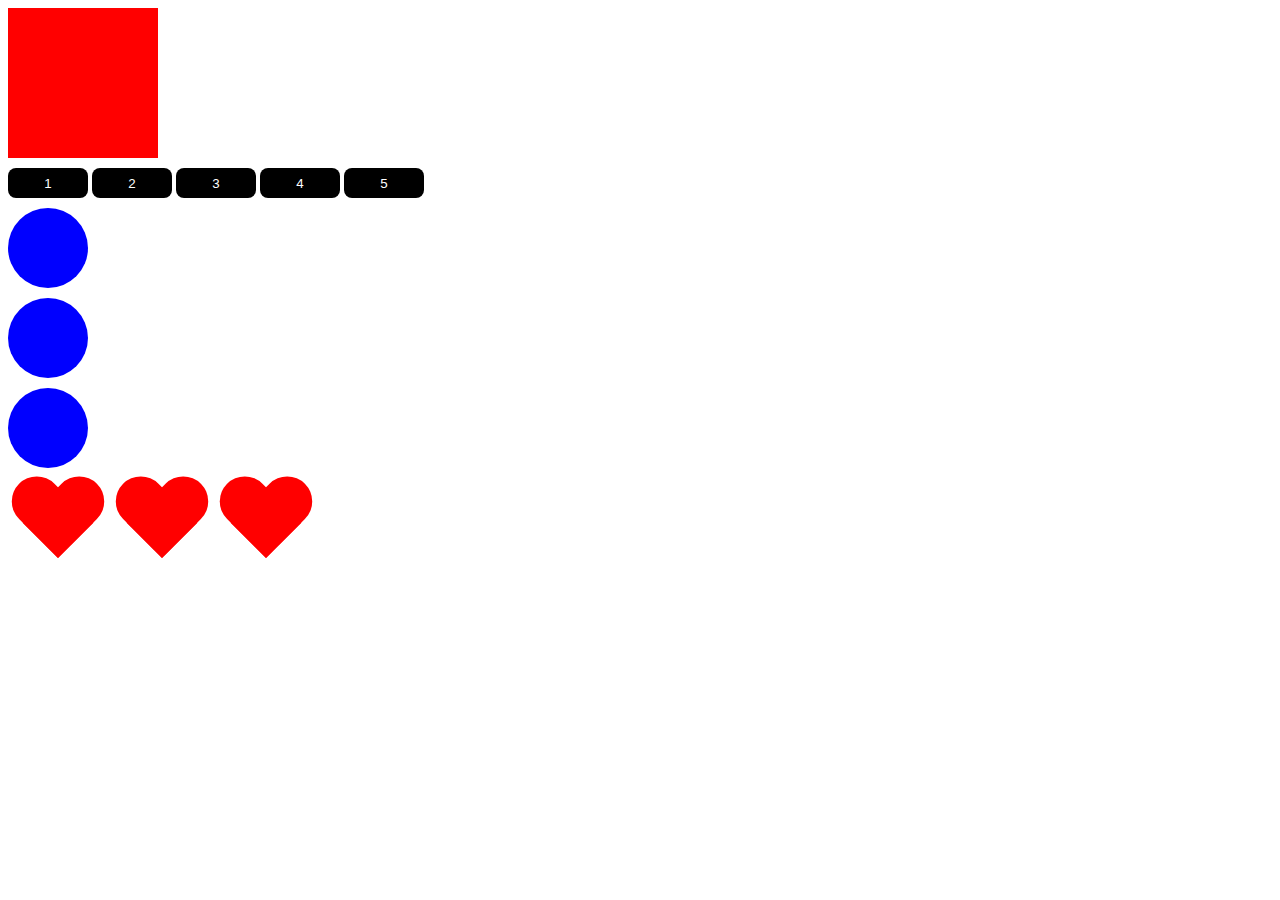
==== 05/index.html @ 67b99644 "Add 5 lesson" ====
<!DOCTYPE html>
<html lang="ru">
    <head>
        <meta charset="UTF-8">
        <meta http-equiv="X-UA-Compatible" content="IE=edge">
        <title>JavaScript</title>
        <link rel="stylesheet" href="style.css">
    </head>
    <body>

        <div class="box" id="box"></div>
        <button>1</button>
        <button>2</button>
        <button>3</button>
        <button>4</button>
        <button>5</button>

        <div class="circle"></div>
        <div class="circle"></div>
        <div class="circle"></div>
        
        <div class="heart"></div>
        <div class="heart"></div>
        <div class="heart"></div>

        <script class="script.js"></script>

    </body>
</html>
---- 05/style.css ----
.box {
  width: 150px;
  height: 150px;
  background-color: red;
}
button {
	width: 80px;
	height: 30px;
	margin-top: 10px;
	border: none;
	border-radius: 8px;
	background-color: #000;
	color: #fff;
	cursor: pointer;
	outline: none;
}

.circle {
	width: 80px;
	height: 80px;
	background-color: blue;
	display: block;
	margin-top: 10px;
	border-radius: 100%;
}

.heart {
	display: inline-block;
    position: relative;
    width: 100px;
    height: 90px;
    margin-top: 10px;
}
.heart:before,
.heart:after {
    position: absolute;
    content: "";
    left: 50px;
    top: 0;
    width: 50px;
    height: 80px;
    background: red;
    -moz-border-radius: 50px 50px 0 0;
    border-radius: 50px 50px 0 0;
    -webkit-transform: rotate(-45deg);
       -moz-transform: rotate(-45deg);
        -ms-transform: rotate(-45deg);
         -o-transform: rotate(-45deg);
            transform: rotate(-45deg);
    -webkit-transform-origin: 0 100%;
       -moz-transform-origin: 0 100%;
        -ms-transform-origin: 0 100%;
         -o-transform-origin: 0 100%;
            transform-origin: 0 100%;
}
.heart:after {
    left: 0;
    -webkit-transform: rotate(45deg);
       -moz-transform: rotate(45deg);
        -ms-transform: rotate(45deg);
         -o-transform: rotate(45deg);
            transform: rotate(45deg);
    -webkit-transform-origin: 100% 100%;
       -moz-transform-origin: 100% 100%;
        -ms-transform-origin: 100% 100%;
         -o-transform-origin: 100% 100%;
            transform-origin :100% 100%;
}
.black{
	width: 150px;
	height: 50px;
	line-height: 50px;
	text-align: center;
	background-color: black;
	margin-bottom: 30px;
	margin-top: 30px;
	color: #fff;
}
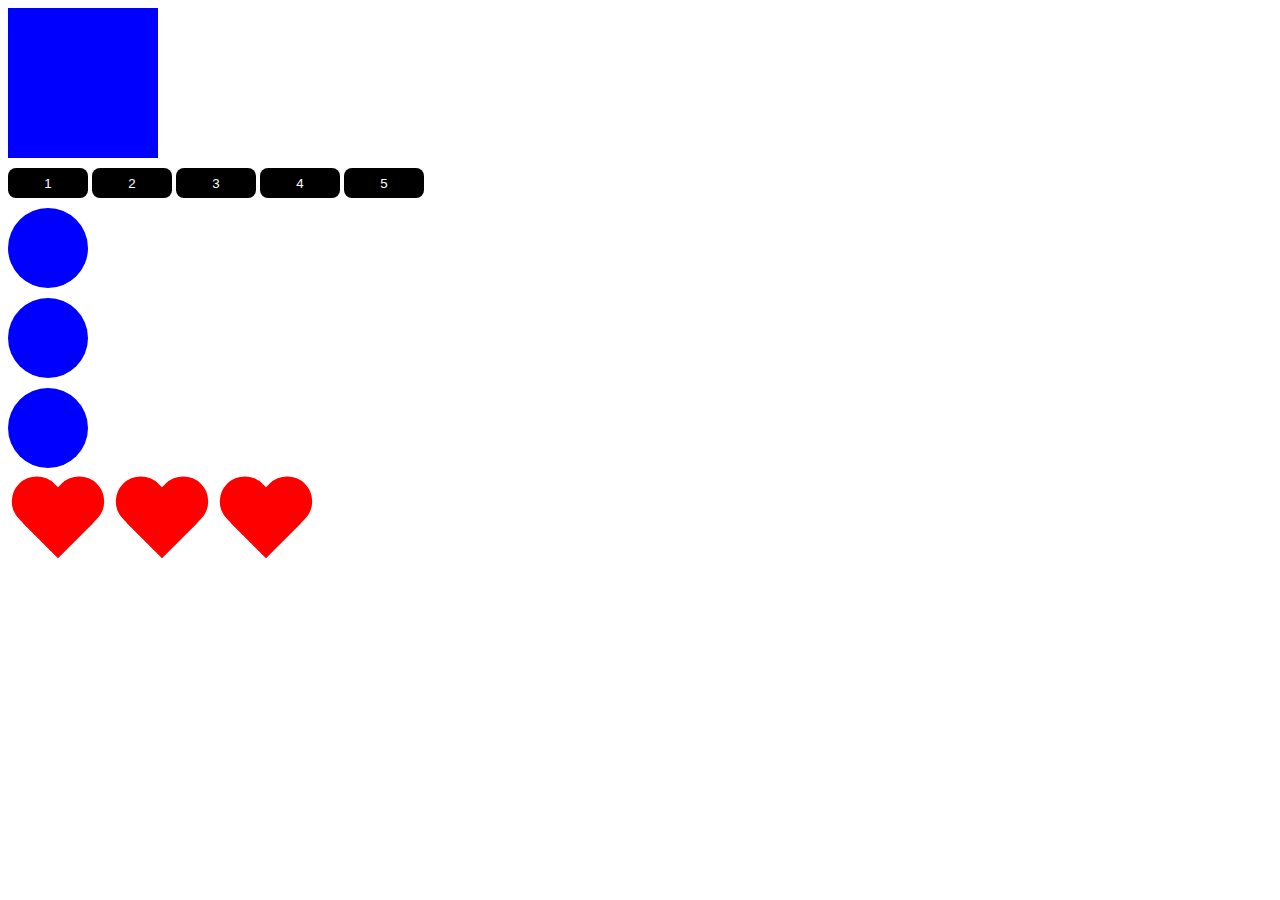
==== commit 59184d7f: "fixed syntax error in index.html changed property of the box object" ====
--- a/05/index.html
+++ b/05/index.html
@@ -23,7 +23,7 @@
         <div class="heart"></div>
         <div class="heart"></div>
 
-        <script class="script.js"></script>
+        <script src="script.js"></script>
 
     </body>
 </html>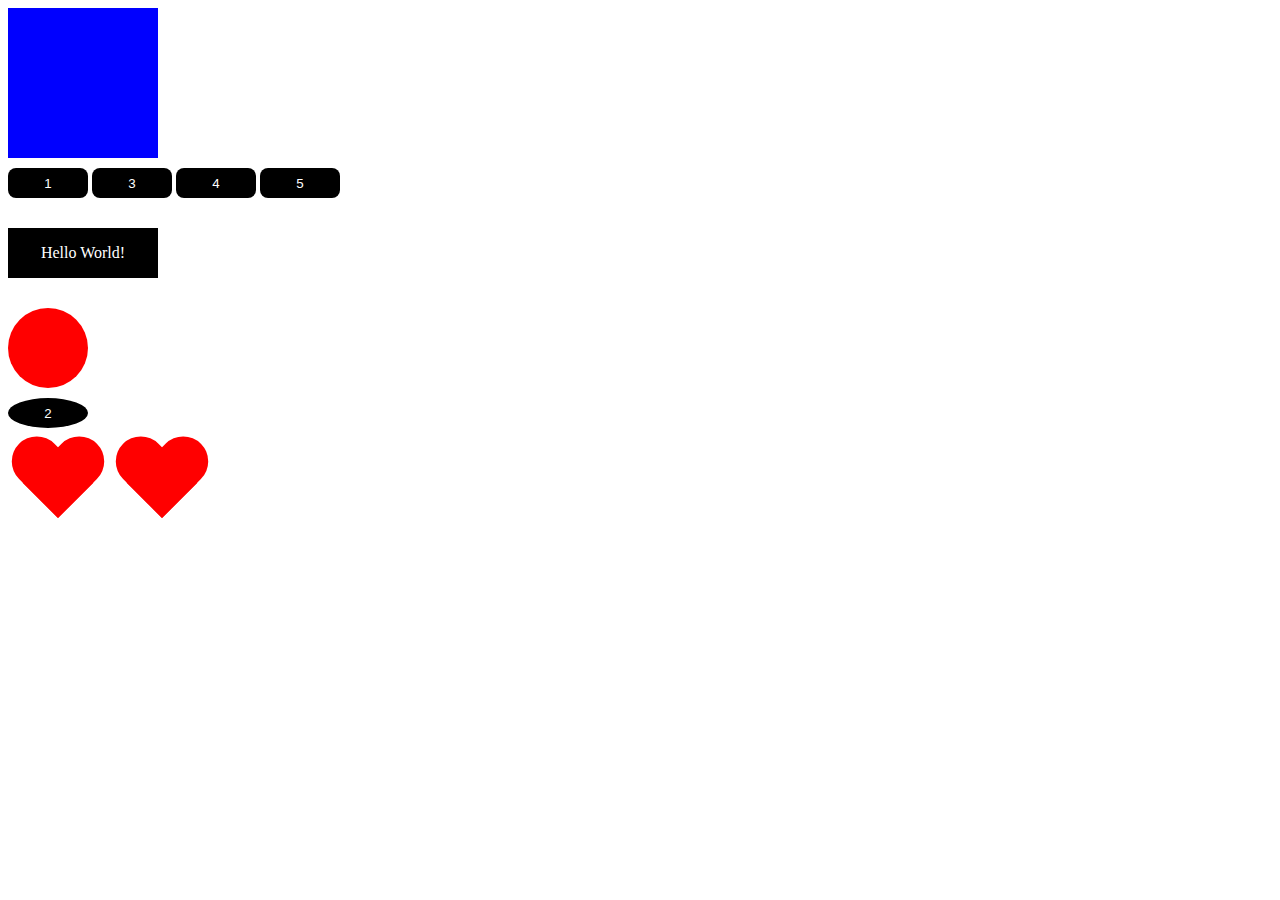
==== commit a5333931: "Added new methods" ====
--- a/05/index.html
+++ b/05/index.html
@@ -19,9 +19,11 @@
         <div class="circle"></div>
         <div class="circle"></div>
         
-        <div class="heart"></div>
-        <div class="heart"></div>
-        <div class="heart"></div>
+        <div class="wrapper">
+            <div class="heart"></div>
+            <div class="heart"></div>
+            <div class="heart"></div>
+        </div>
 
         <script src="script.js"></script>
 
